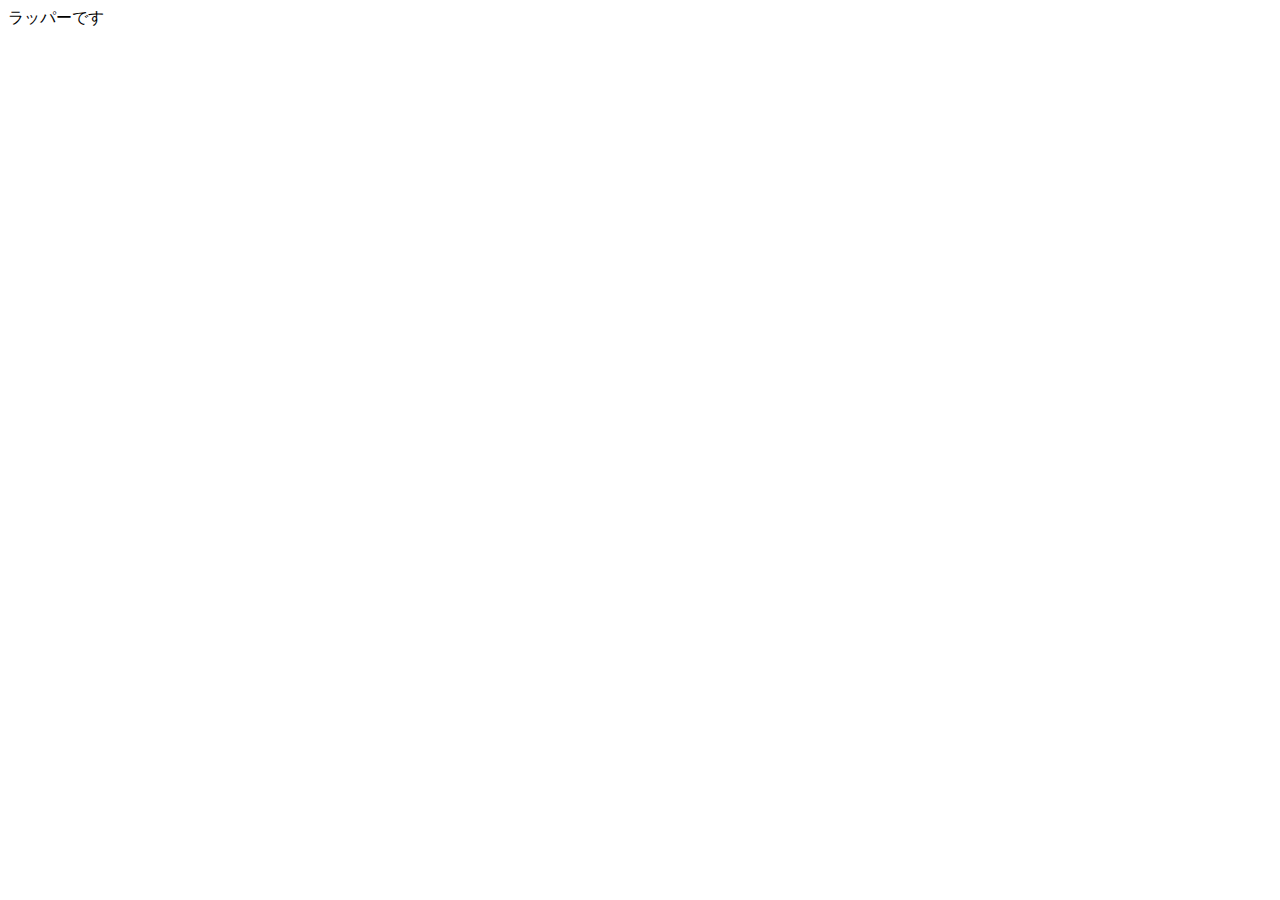
==== index.html @ 2e5e1ae3 "どっとインストール勉強" ====
<!DOCTYPE html>
<html lang="ja">
<head>
    <meta charset="UTF-8">
    <meta name="viewport" content="width=device-width, initial-scale=1.0">
    <title>jsだけでつくるお！</title>
</head>
<body>

    <script>
        'use strict';

        const wrap = document.createElement('div');
        wrap.classList.add('wrap');
        wrap.textContent = 'ラッパーです';
        document.body.appendChild(wrap);

        //参考
        //https://qiita.com/kouh/items/dfc14d25ccb4e50afe89

        const header = document.createElement('header');
        header.textContent = 'ヘッダーです';

        document.wrap.appendChild(header);
    </script>
</body>
</html>
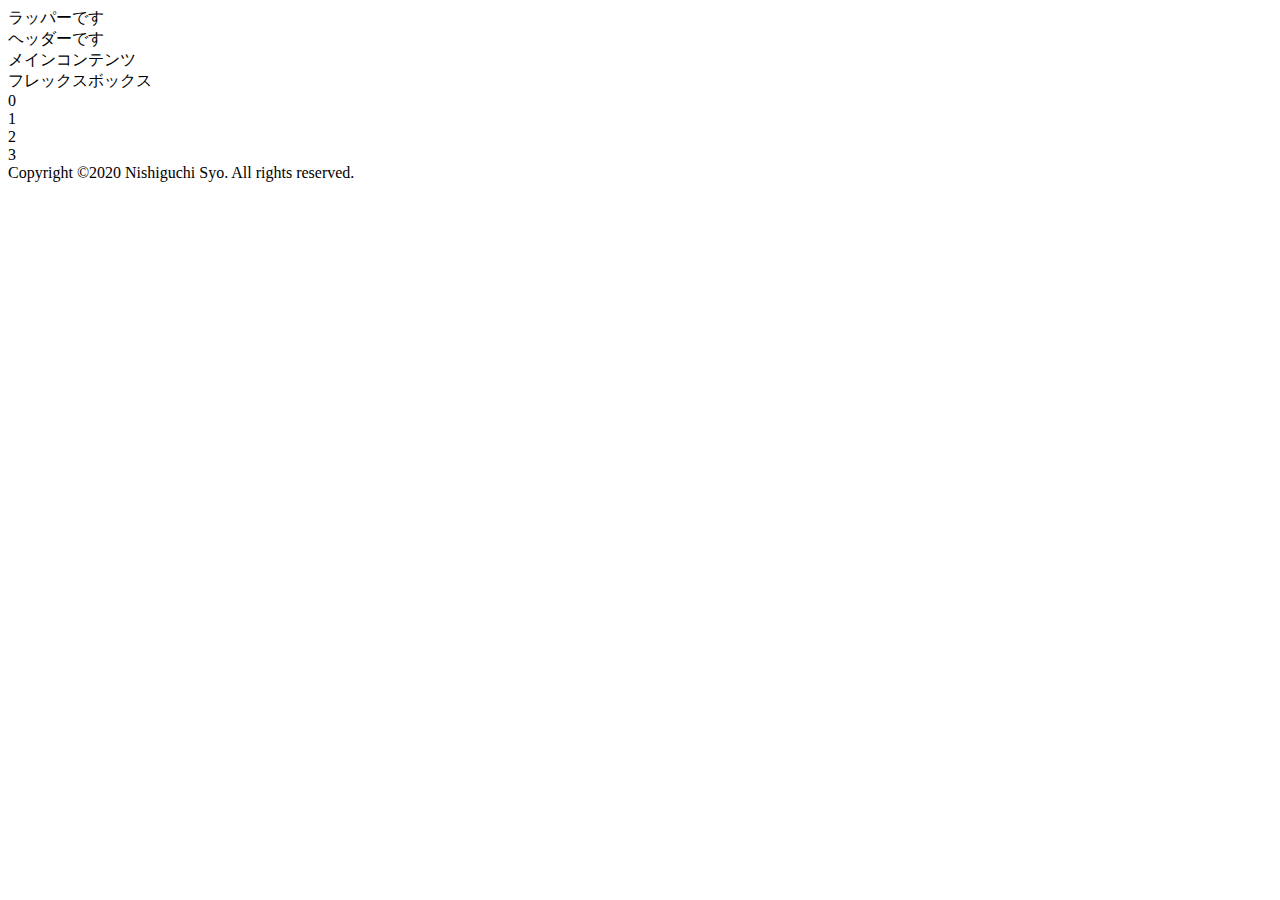
==== commit 672bbb17: "配列まで" ====
--- a/index.html
+++ b/index.html
@@ -11,17 +11,50 @@
         'use strict';
 
         const wrap = document.createElement('div');
-        wrap.classList.add('wrap');
+            const header = document.createElement('header');
+            const main   = document.createElement('main');
+            const footer = document.createElement('footer');
+                const pElement = document.createElement("p"); // p要素作成
+
+
+        // wrap.classList.add('wrap');//クラス追加
+        wrap.setAttribute("id","wrapper");//divに#wraperを追加
         wrap.textContent = 'ラッパーです';
         document.body.appendChild(wrap);
+            header.textContent = 'ヘッダーです';//headerに文字追加
+            document.getElementById("wrapper").appendChild(header);
+            main.textContent = 'メインコンテンツ';
+            
+            document.getElementById("wrapper").appendChild(main);
+                main.setAttribute("id","main");
+                //document.main.appendChild(pElement);
+                showFlex();
+                
+                for (let i = 0; i < 4 ;i++){
+                    const div = document.createElement('div');
+                    div.classList.add('box');
+                    div.textContent = i;
+                    document.getElementById('main').appendChild(div);
+                }
+                
+                
+
+            footer.textContent = 'Copyright ©2020 Nishiguchi Syo. All rights reserved.';
+            document.getElementById("wrapper").appendChild(footer);
+
 
         //参考
         //https://qiita.com/kouh/items/dfc14d25ccb4e50afe89
 
-        const header = document.createElement('header');
-        header.textContent = 'ヘッダーです';
+        //function関数
+        function showFlex(box){
+            const flex = document.createElement('div');
+            flex.classList.add("flexBox");
+            flex.textContent = 'フレックスボックス';
+            console.log('flexBoxでてます');
+            document.getElementById("main").appendChild(flex);
+        }
 
-        document.wrap.appendChild(header);
     </script>
 </body>
 </html>